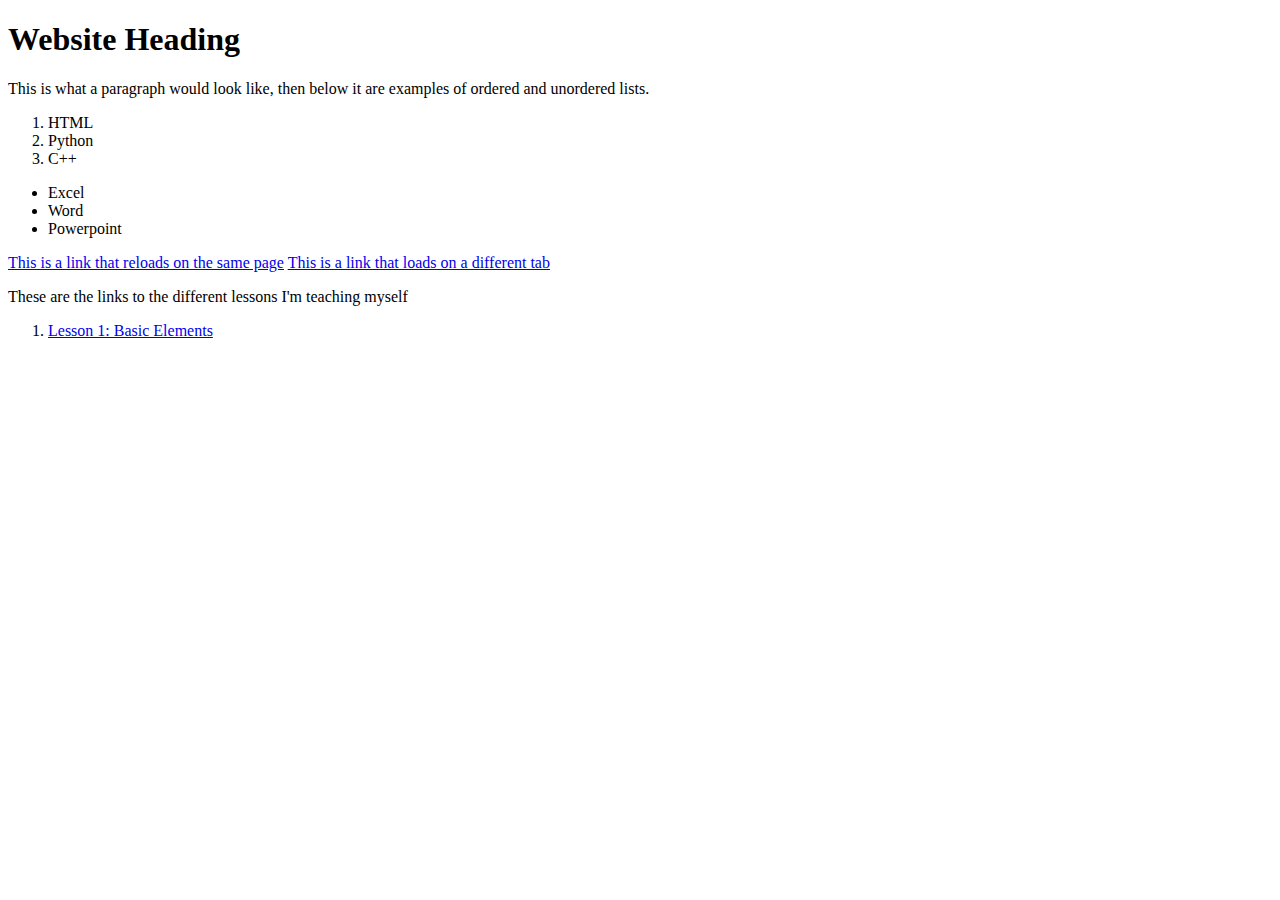
==== index.html @ f314e806 "Update index.html" ====
<!DOCTYPE html>
<html>
  <head>
    <title>Website 1.0</title>
  </head>
  <body>
    <h1>Website Heading</h1>
    <p>This is what a paragraph would look like, then below it are examples of ordered and unordered lists.</p>
    <ol>
      <li>HTML</li>
      <li>Python</li>
      <li>C++</li>
    </ol>
    <ul>
      <li>Excel</li>
      <li>Word</li>
      <li>Powerpoint</li>
    </ul>

    <a href="index.html">This is a link that reloads on the same page</a>
    <a href="https://www.w3schools.com/html/html_basic.asp" target="_blank">This is a link that loads on a different tab</a>

    <p>These are the links to the different lessons I'm teaching myself</p>
    <ol>
      <li><a href="index.html">Lesson 1: Basic Elements</a></li>
    </ol>
  </body>
</html>
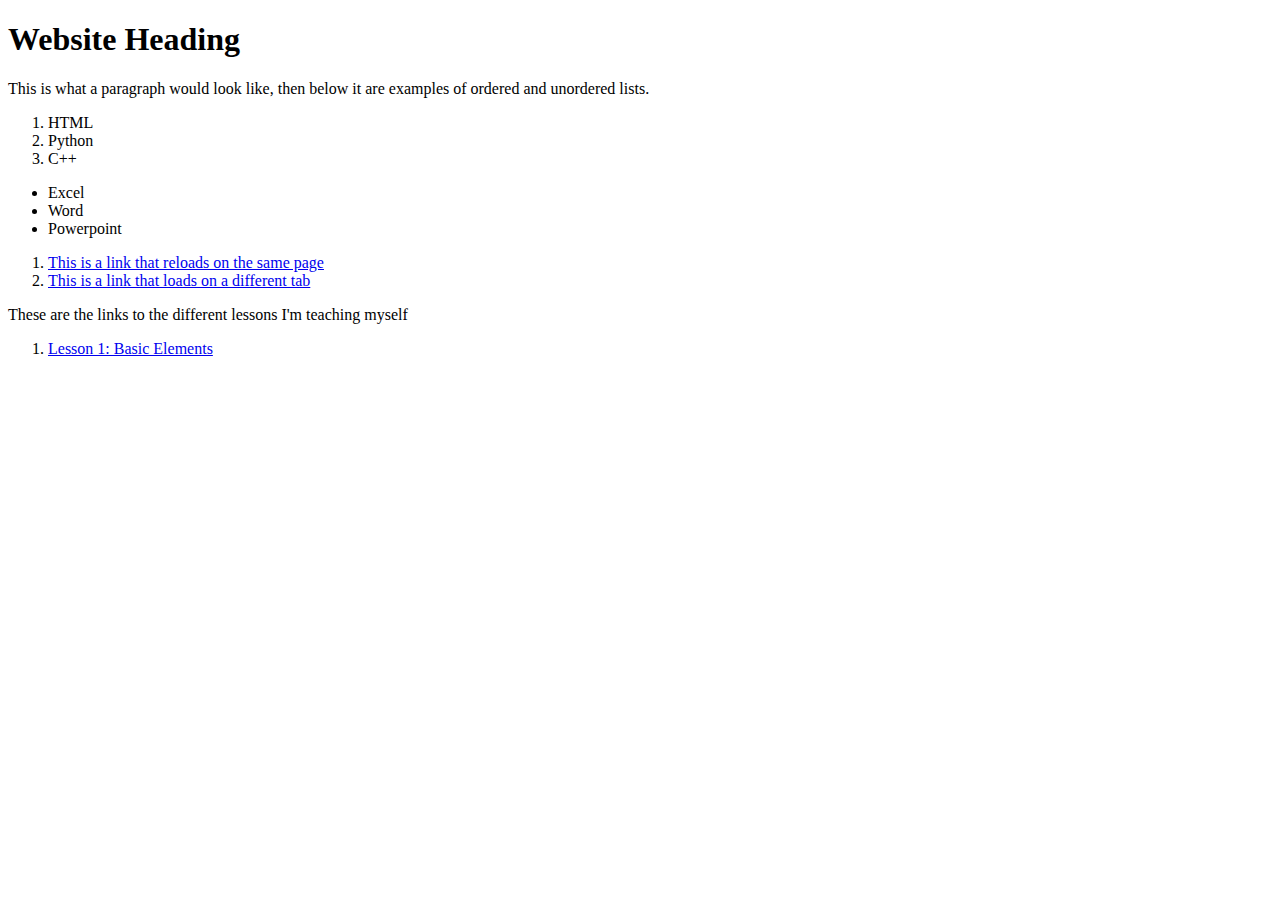
==== commit 53b23fb7: "Update index.html" ====
--- a/index.html
+++ b/index.html
@@ -17,8 +17,10 @@
       <li>Powerpoint</li>
     </ul>
 
-    <a href="index.html">This is a link that reloads on the same page</a>
-    <a href="https://www.w3schools.com/html/html_basic.asp" target="_blank">This is a link that loads on a different tab</a>
+    <ol>
+      <li><a href="index.html">This is a link that reloads on the same page</a></li>
+      <li><a href="https://www.w3schools.com/html/html_basic.asp" target="_blank">This is a link that loads on a different tab</a></li>
+    </ol>
 
     <p>These are the links to the different lessons I'm teaching myself</p>
     <ol>
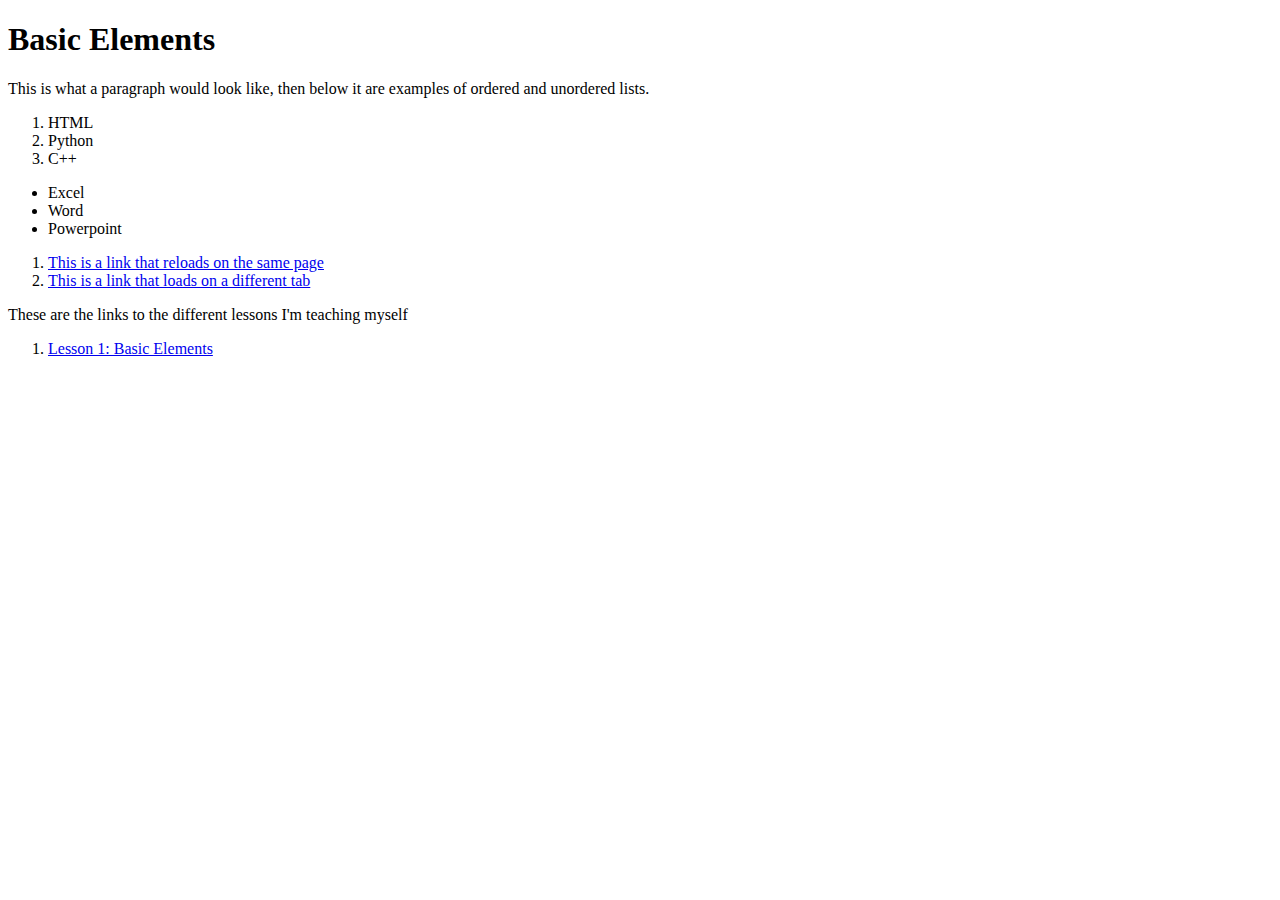
==== commit 569f3b61: "Update index.html" ====
--- a/index.html
+++ b/index.html
@@ -4,7 +4,7 @@
     <title>Website 1.0</title>
   </head>
   <body>
-    <h1>Website Heading</h1>
+    <h1>Basic Elements</h1>
     <p>This is what a paragraph would look like, then below it are examples of ordered and unordered lists.</p>
     <ol>
       <li>HTML</li>
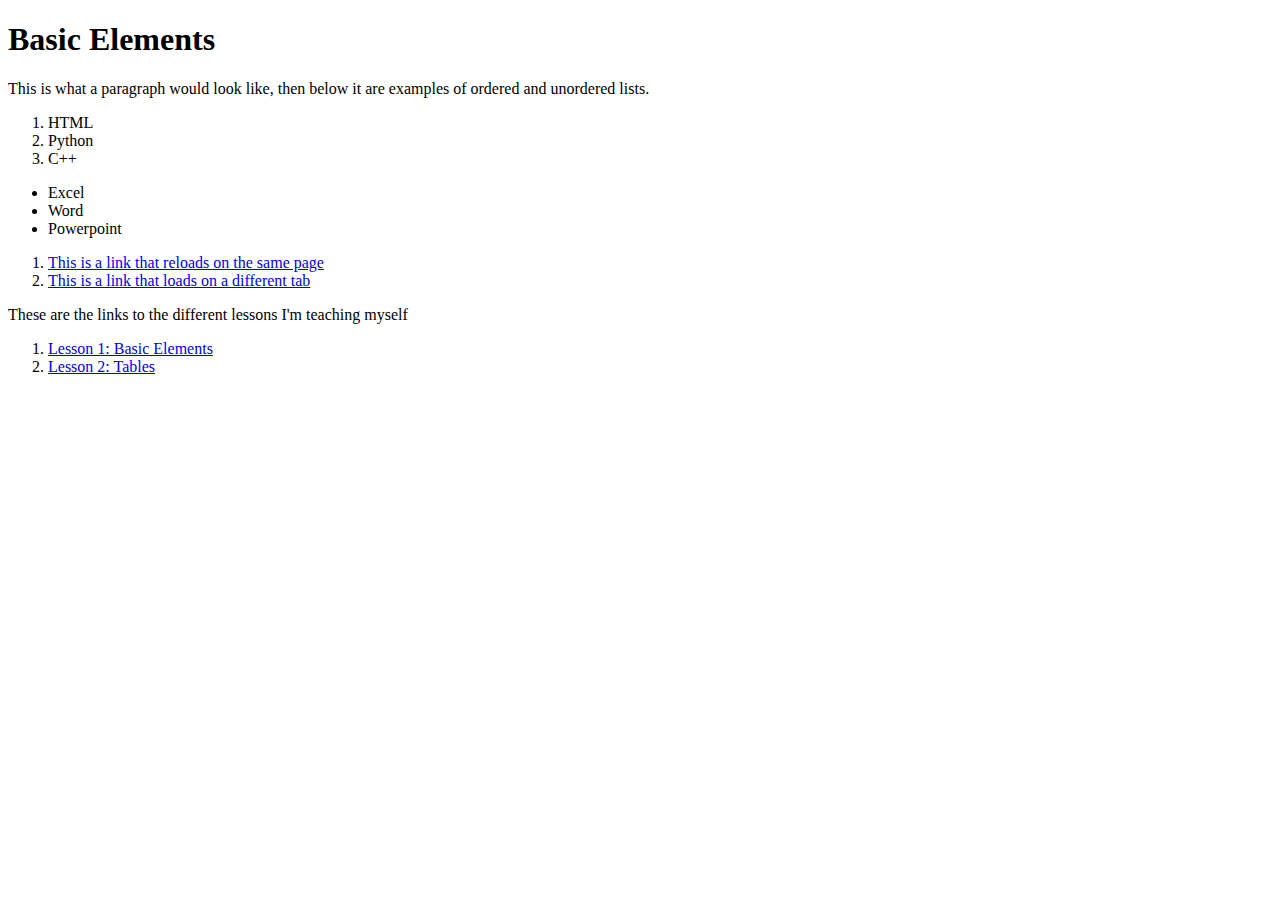
==== commit 21b6c6d8: "Update index.html" ====
--- a/index.html
+++ b/index.html
@@ -25,6 +25,7 @@
     <p>These are the links to the different lessons I'm teaching myself</p>
     <ol>
       <li><a href="index.html">Lesson 1: Basic Elements</a></li>
+      <li><a href="table.html">Lesson 2: Tables</a></li>
     </ol>
   </body>
 </html>
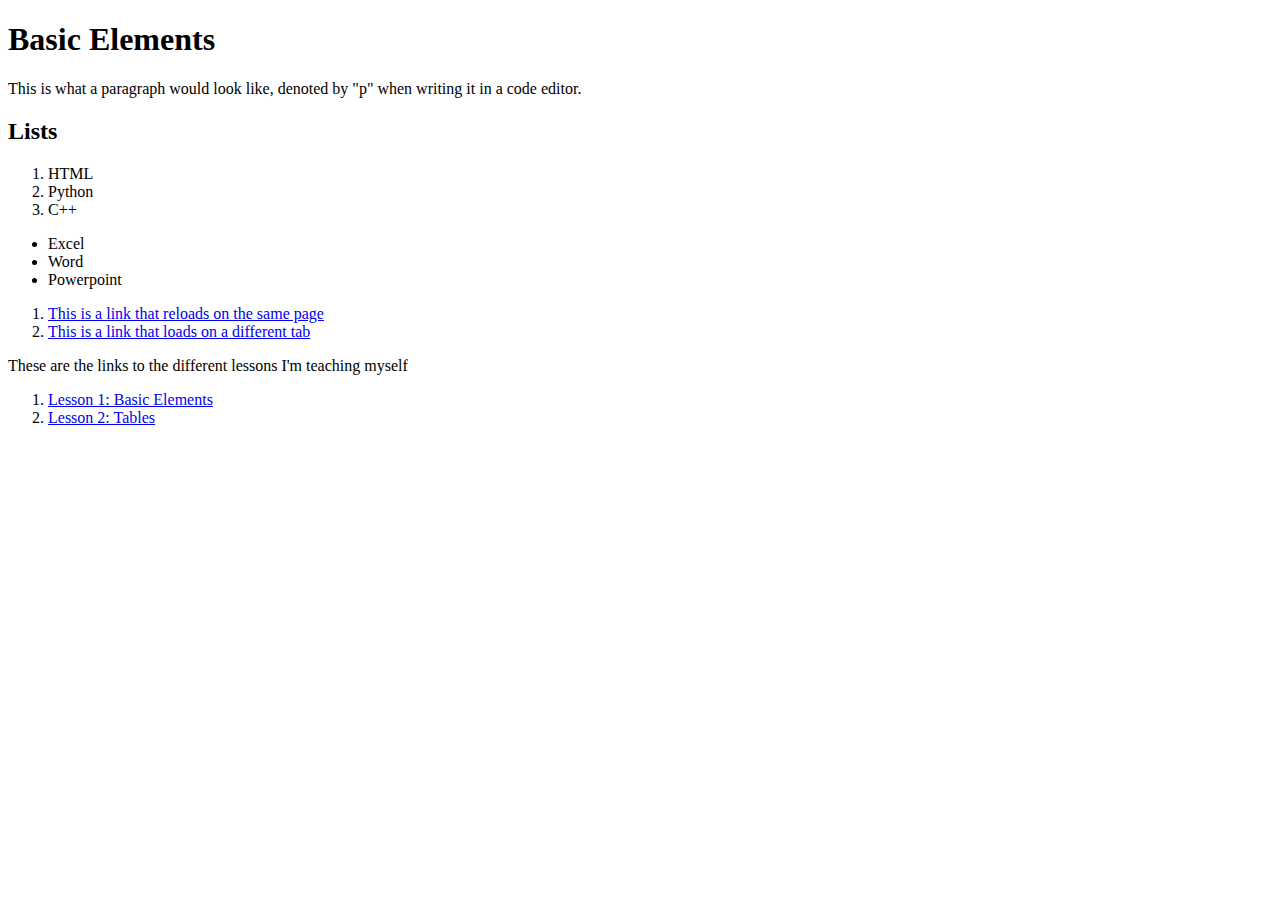
==== commit 33b5b378: "Update index.html" ====
--- a/index.html
+++ b/index.html
@@ -2,10 +2,12 @@
 <html>
   <head>
     <title>Website 1.0</title>
+    <link rel="stylesheet" href="style.css">
   </head>
   <body>
     <h1>Basic Elements</h1>
-    <p>This is what a paragraph would look like, then below it are examples of ordered and unordered lists.</p>
+    <p>This is what a paragraph would look like, denoted by "p" when writing it in a code editor.</p>
+    <h2>Lists</h2>
     <ol>
       <li>HTML</li>
       <li>Python</li>
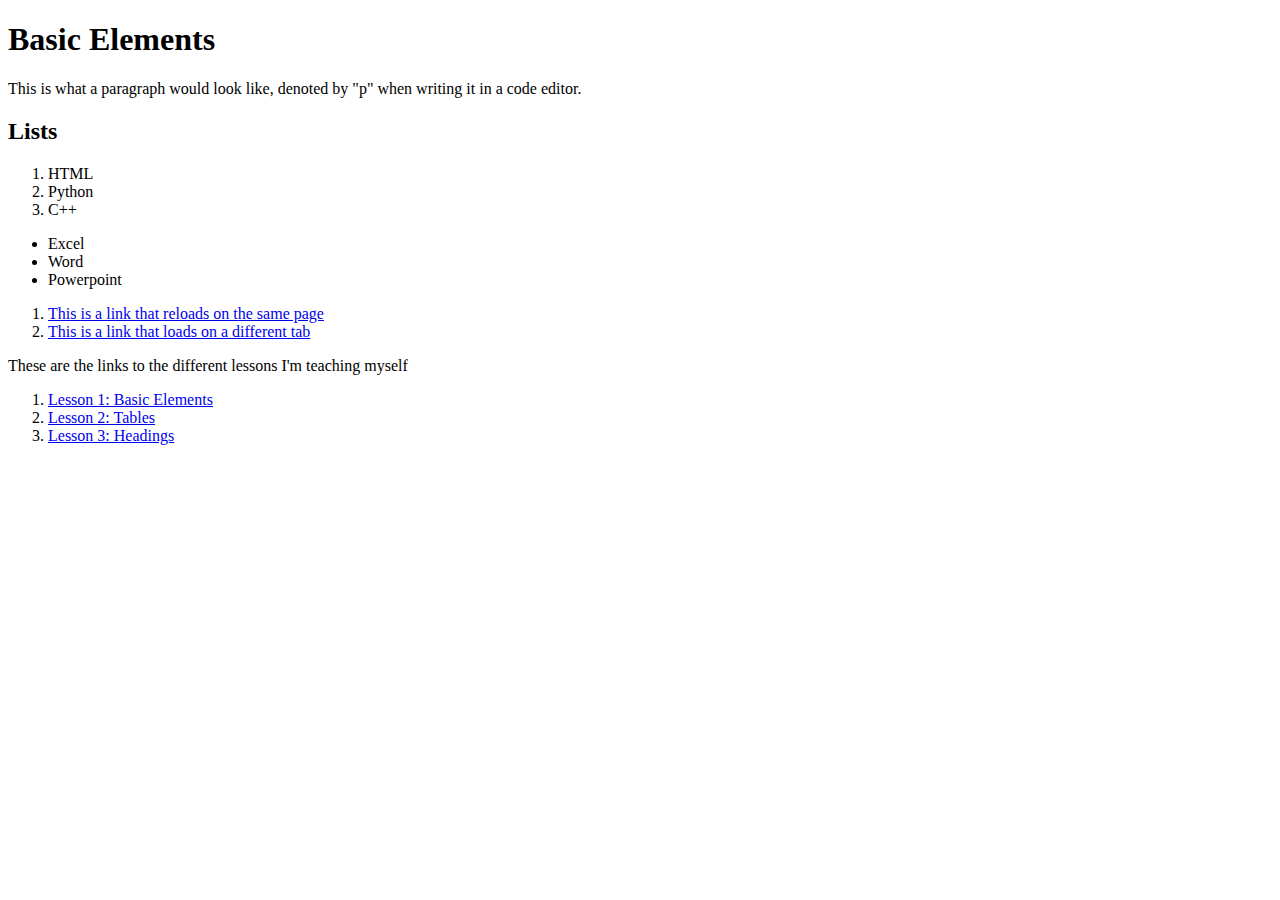
==== commit c3be4748: "Update index.html" ====
--- a/index.html
+++ b/index.html
@@ -28,6 +28,7 @@
     <ol>
       <li><a href="index.html">Lesson 1: Basic Elements</a></li>
       <li><a href="table.html">Lesson 2: Tables</a></li>
+      <li><a href="headings.html">Lesson 3: Headings</a></li>
     </ol>
   </body>
 </html>
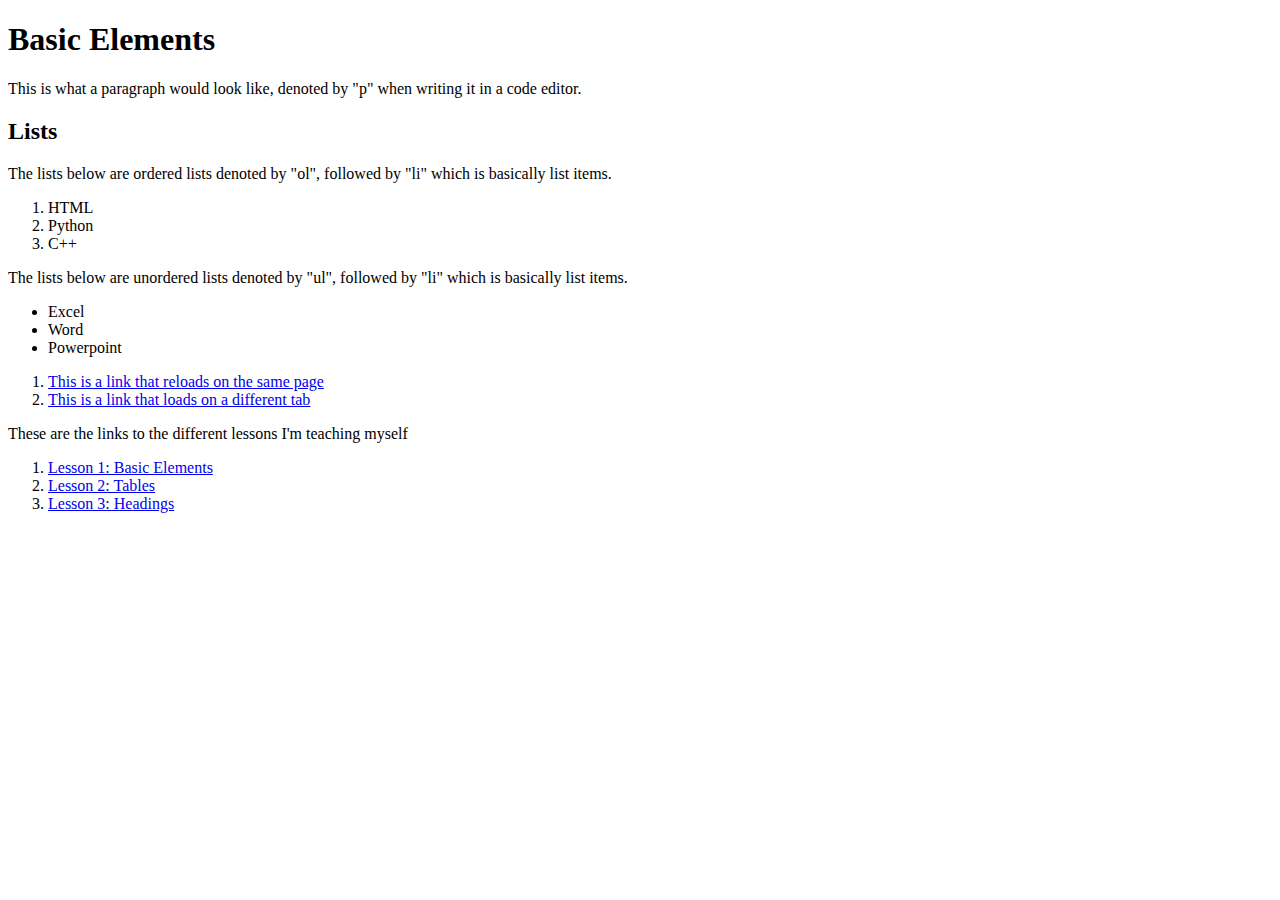
==== commit 980eb344: "Update index.html" ====
--- a/index.html
+++ b/index.html
@@ -8,11 +8,13 @@
     <h1>Basic Elements</h1>
     <p>This is what a paragraph would look like, denoted by "p" when writing it in a code editor.</p>
     <h2>Lists</h2>
+    <p>The lists below are ordered lists denoted by "ol", followed by "li" which is basically list items.</p>
     <ol>
       <li>HTML</li>
       <li>Python</li>
       <li>C++</li>
     </ol>
+    <p>The lists below are unordered lists denoted by "ul", followed by "li" which is basically list items.</p>
     <ul>
       <li>Excel</li>
       <li>Word</li>
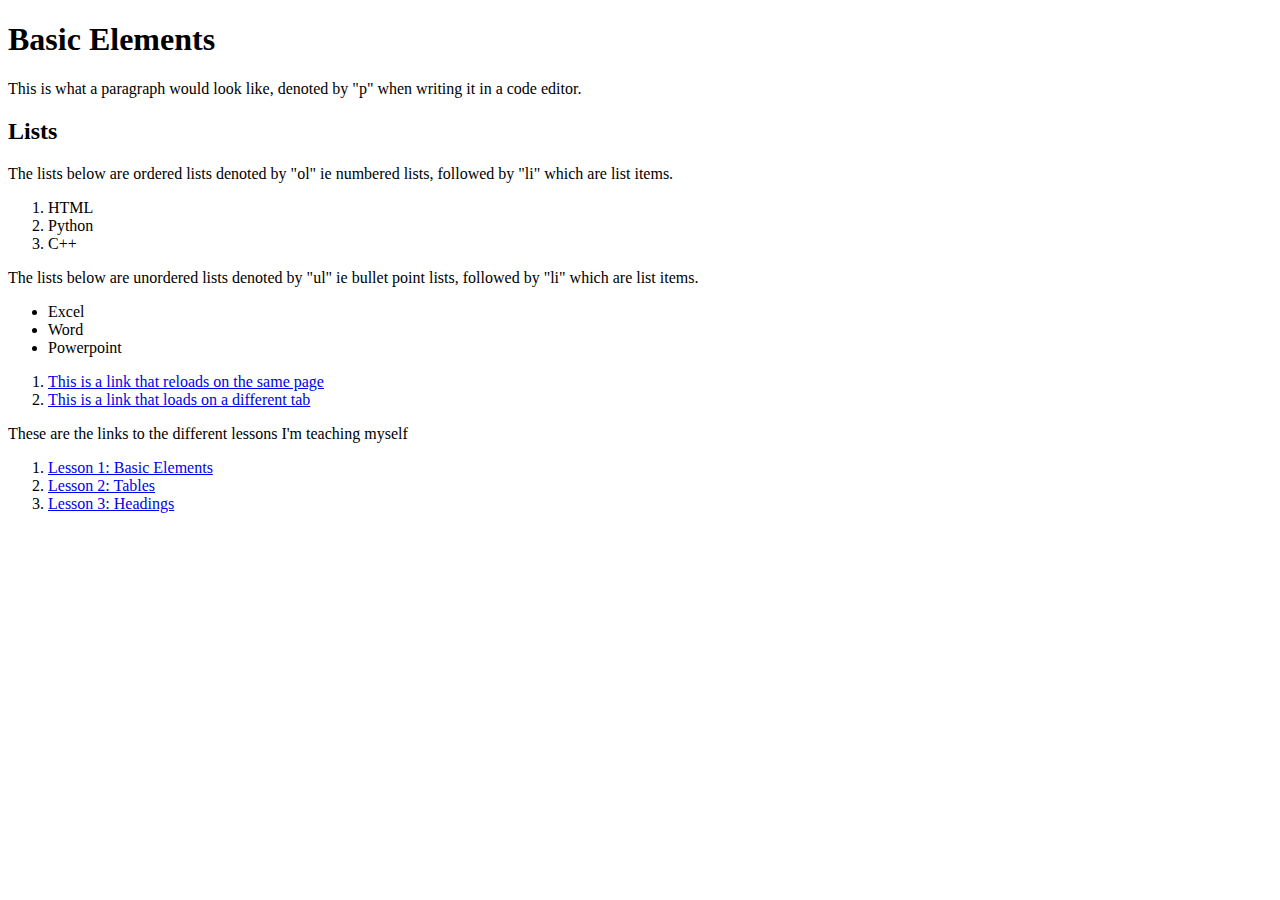
==== commit e96966af: "Update index.html" ====
--- a/index.html
+++ b/index.html
@@ -8,13 +8,13 @@
     <h1>Basic Elements</h1>
     <p>This is what a paragraph would look like, denoted by "p" when writing it in a code editor.</p>
     <h2>Lists</h2>
-    <p>The lists below are ordered lists denoted by "ol", followed by "li" which is basically list items.</p>
+    <p>The lists below are ordered lists denoted by "ol" ie numbered lists, followed by "li" which are list items.</p>
     <ol>
       <li>HTML</li>
       <li>Python</li>
       <li>C++</li>
     </ol>
-    <p>The lists below are unordered lists denoted by "ul", followed by "li" which is basically list items.</p>
+    <p>The lists below are unordered lists denoted by "ul" ie bullet point lists, followed by "li" which are list items.</p>
     <ul>
       <li>Excel</li>
       <li>Word</li>
